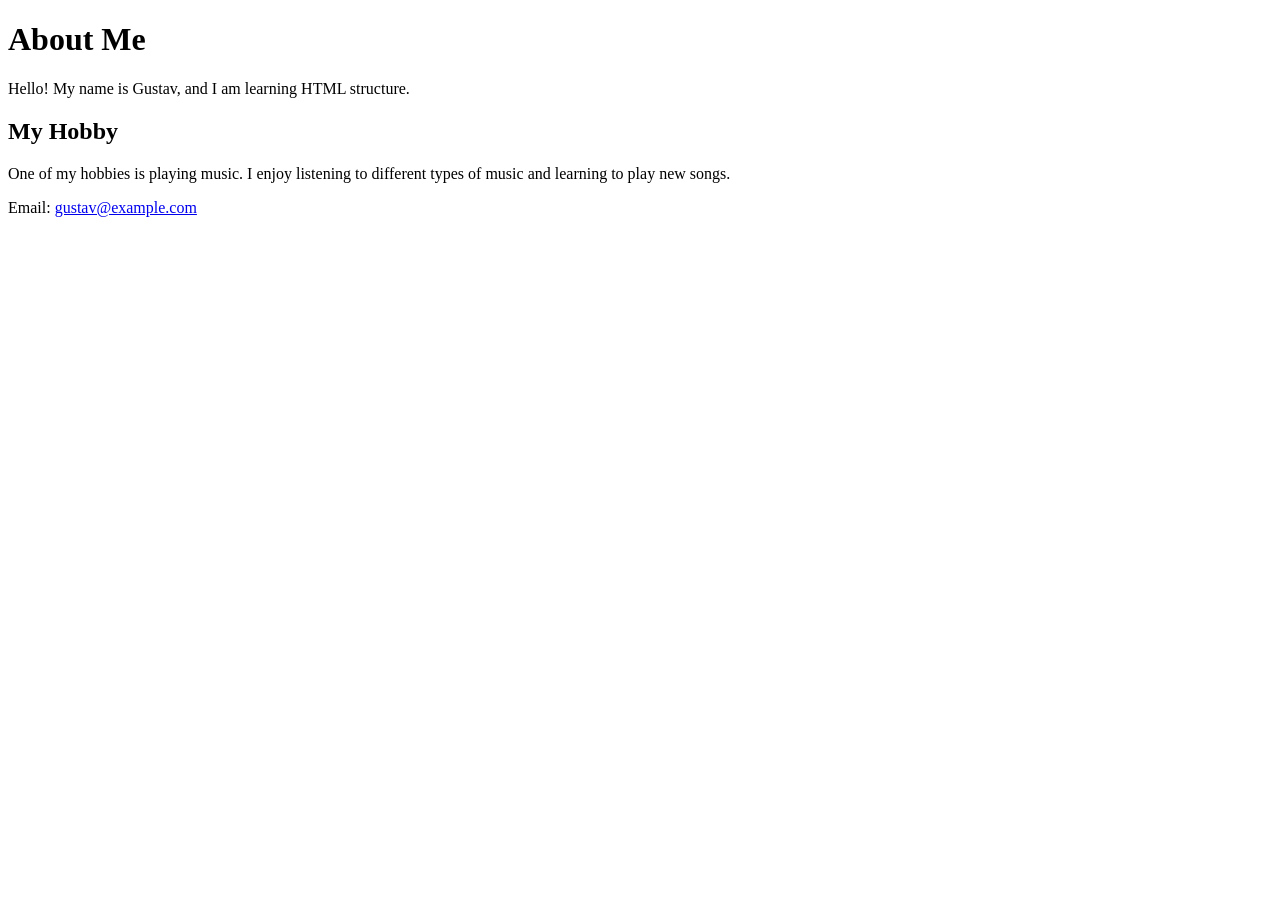
==== lec-3.html @ 5f381ece "Lec 3 Task 1" ====
<!DOCTYPE html>
<html lang="en">
<head>
    <meta name="description" content="Lecture 3 - HTML Document Structure">
    <title>My HTML5 Document</title>
</head>
<body>

    <header>
        <h1>About Me</h1>
        <p>Hello! My name is Gustav, and I am learning HTML structure.</p>
    </header>

    <main>
        <article>
            <h2>My Hobby</h2>
            <p>
                One of my hobbies is playing music. I enjoy listening to
                different types of music and learning to play new songs.
            </p>
        </article>
    </main>

    <footer>
        <p>Email: <a href="mailto:gustav@example.com">gustav@example.com</a></p>
    </footer>

</body>
</html>
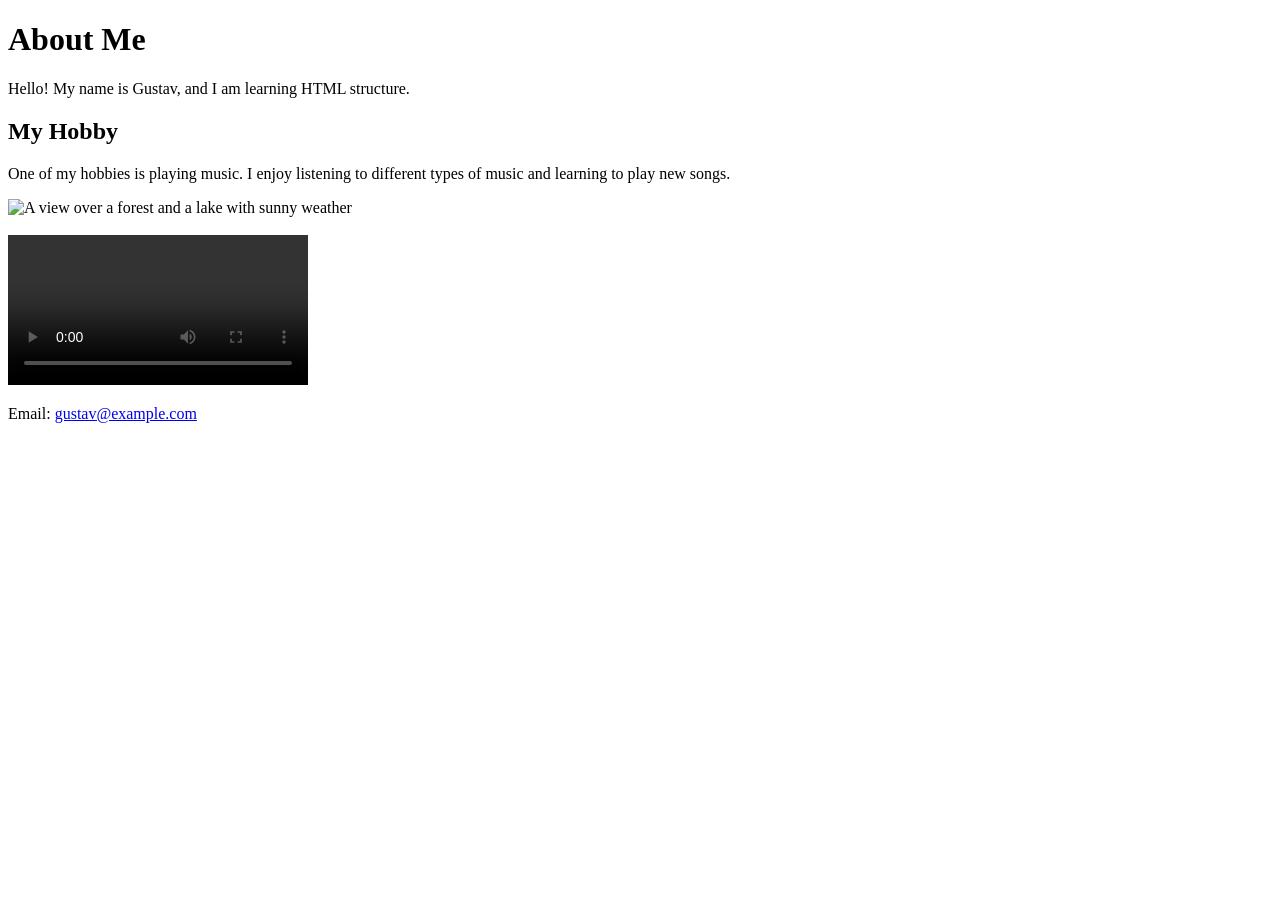
==== commit 17d307b1: "Lec 3 Task 2" ====
--- a/lec-3.html
+++ b/lec-3.html
@@ -18,6 +18,14 @@
                 One of my hobbies is playing music. I enjoy listening to
                 different types of music and learning to play new songs.
             </p>
+
+            <img src="https://picsum.photos/id/10/367/267" alt="A view over a forest and a lake with sunny weather">
+
+            <br><br>
+
+            <video controls>
+                <source src="content/video/herbst_version3.mp4" type="video/mp4">
+            </video>
         </article>
     </main>
 
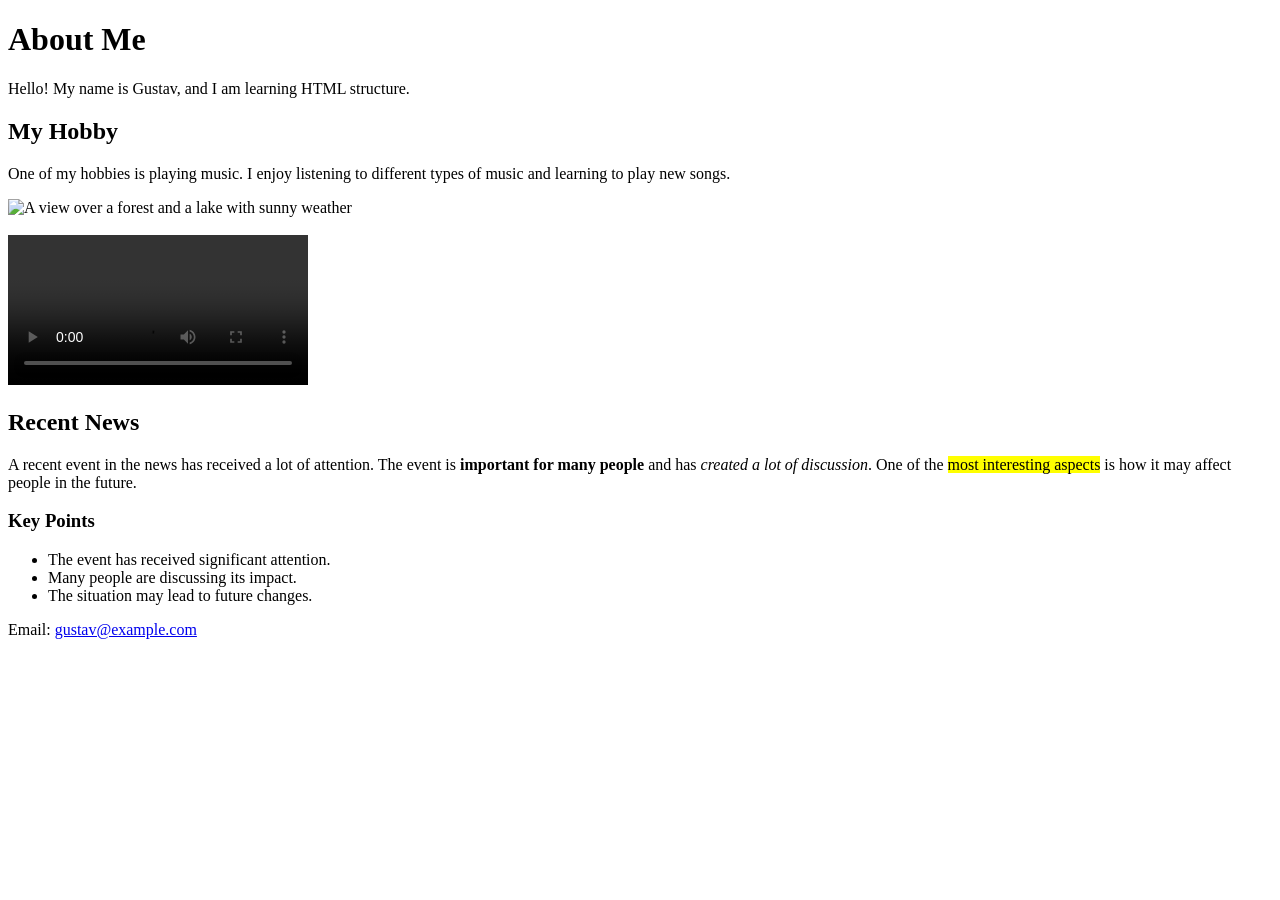
==== commit 3f4fe1ad: "Lec 3 Task 3" ====
--- a/lec-3.html
+++ b/lec-3.html
@@ -19,13 +19,31 @@
                 different types of music and learning to play new songs.
             </p>
 
-            <img src="https://picsum.photos/id/10/367/267" alt="A view over a forest and a lake with sunny weather">
+            <img src="content/images/forest.jpg" alt="A view over a forest and a lake with sunny weather">
 
             <br><br>
 
             <video controls>
                 <source src="content/video/herbst_version3.mp4" type="video/mp4">
             </video>
+        </article>
+
+        <article>
+            <h2>Recent News</h2>
+            <p>
+                A recent event in the news has received a lot of attention.
+                The event is <strong>important for many people</strong> and has
+                <em>created a lot of discussion</em>. One of the
+                <mark>most interesting aspects</mark> is how it may affect
+                people in the future.
+            </p>
+
+            <h3>Key Points</h3>
+            <ul>
+                <li>The event has received significant attention.</li>
+                <li>Many people are discussing its impact.</li>
+                <li>The situation may lead to future changes.</li>
+            </ul>
         </article>
     </main>
 
